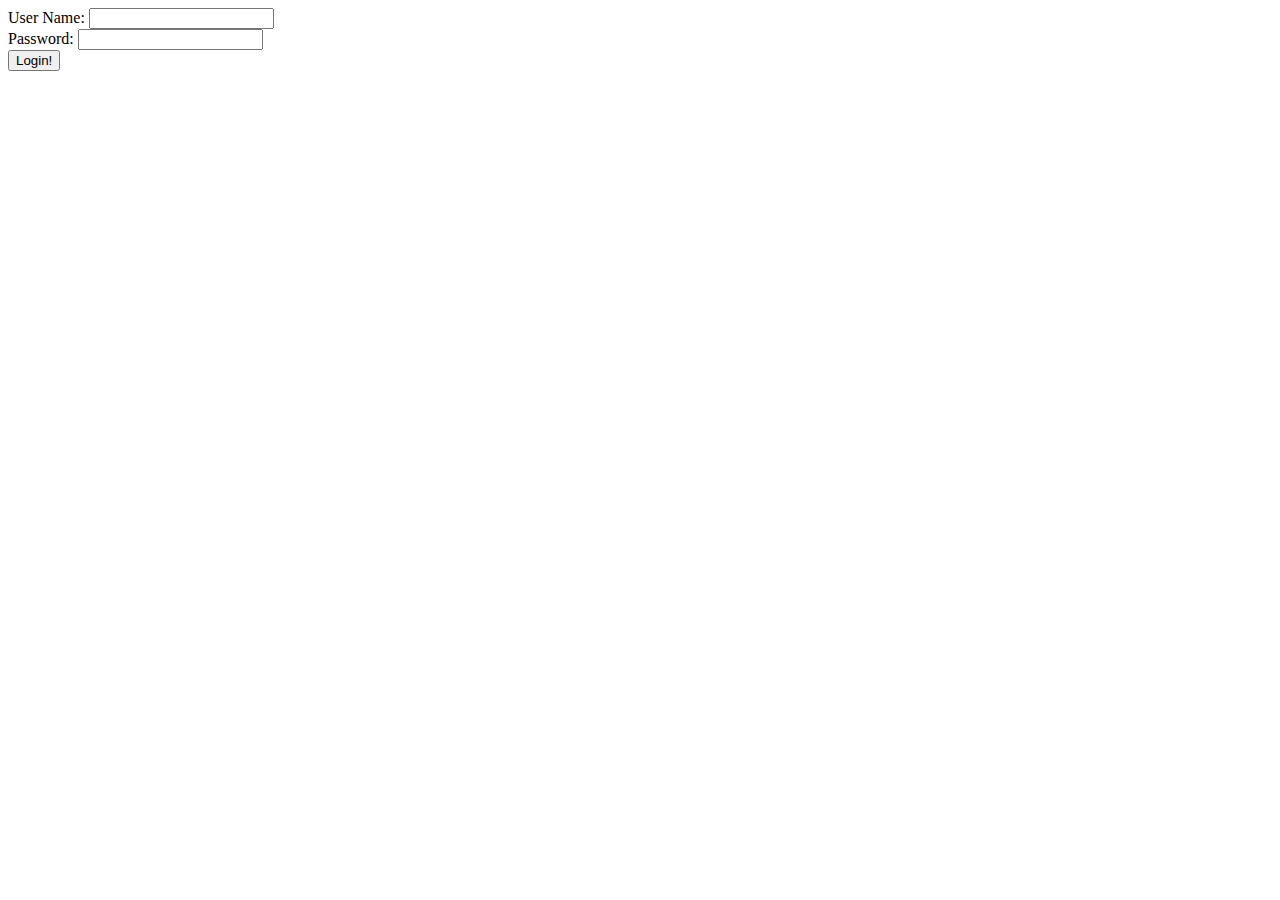
==== Web/index.html @ a0f37dfe "Checked!" ====
<!doctype html>

<html>
	<head>
		<title>Index</title>
		<link rel="stylesheet" href="C:\Users\Tedliitlebitch\Desktop\TNMS\Web\css\index_style.css">
		<script src="C:\Users\Tedliitlebitch\Desktop\TNMS\Web\javaScript\index_script.js"></script>
	</head>
	<body>
		<div class="head"></div>
		<div id="centr">
			<form name="mainForm" class="fsize">
				<span class="transition">User Name: 
				<input type="text" name="usr" maxlength="20" class="textbox"/></span></br>
				<span class="transition">Password:
				<input type="password" name="pass" maxlength="20" class="textbox"/></span>
				<div id="login">
				<input  type="button" value="Login!" name="loginButton" class="button"/>
				</div>
			</form>
		</div>
		<div class="foot"></div>
	</body>
</html>
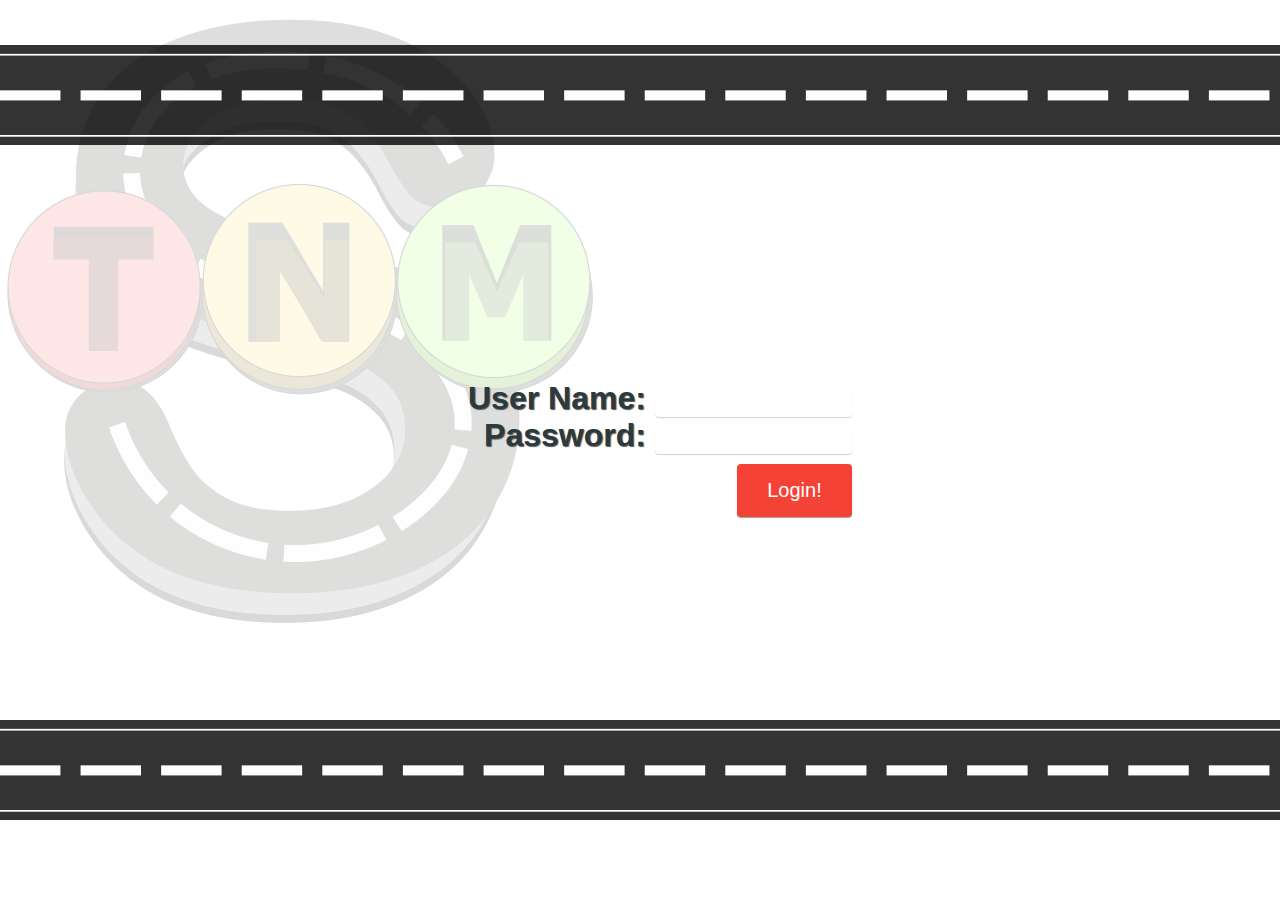
==== commit 999f7b46: "add more web page" ====
--- a/Web/index.html
+++ b/Web/index.html
@@ -3,8 +3,8 @@
 <html>
 	<head>
 		<title>Index</title>
-		<link rel="stylesheet" href="C:\Users\Tedliitlebitch\Desktop\TNMS\Web\css\index_style.css">
-		<script src="C:\Users\Tedliitlebitch\Desktop\TNMS\Web\javaScript\index_script.js"></script>
+		<link rel="stylesheet" href="css\index_style.css">
+		<script src="javaScript\index_script.js"></script>
 	</head>
 	<body>
 		<div class="head"></div>
